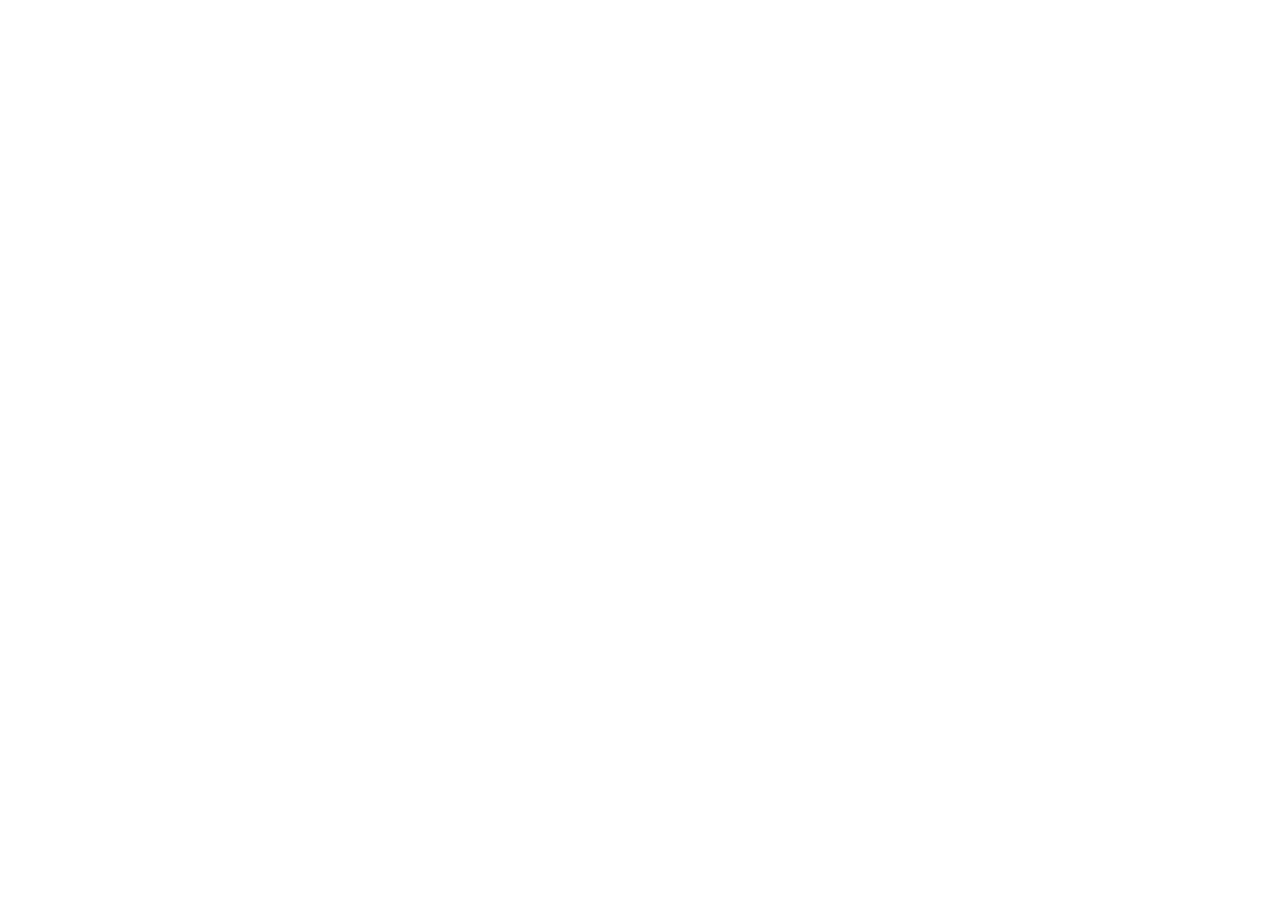
==== docs/index.html @ 64505f27 "docs agregado" ====
<!doctype html><html lang="en"><head><meta charset="utf-8"/><link rel="icon" href="/favicon.ico"/><meta name="viewport" content="width=device-width,initial-scale=1"/><meta name="theme-color" content="#000000"/><meta name="description" content="Web site created using create-react-app"/><link rel="apple-touch-icon" href="/logo192.png"/><link rel="manifest" href="/manifest.json"/><link rel="stylesheet" href="https://cdnjs.cloudflare.com/ajax/libs/animate.css/4.1.1/animate.min.css"/><title>GifExpert App</title><script defer="defer" src="/static/js/main.c0799ad9.js"></script><link href="/static/css/main.f6aec5f5.css" rel="stylesheet"></head><body><noscript>You need to enable JavaScript to run this app.</noscript><div id="root"></div></body></html>
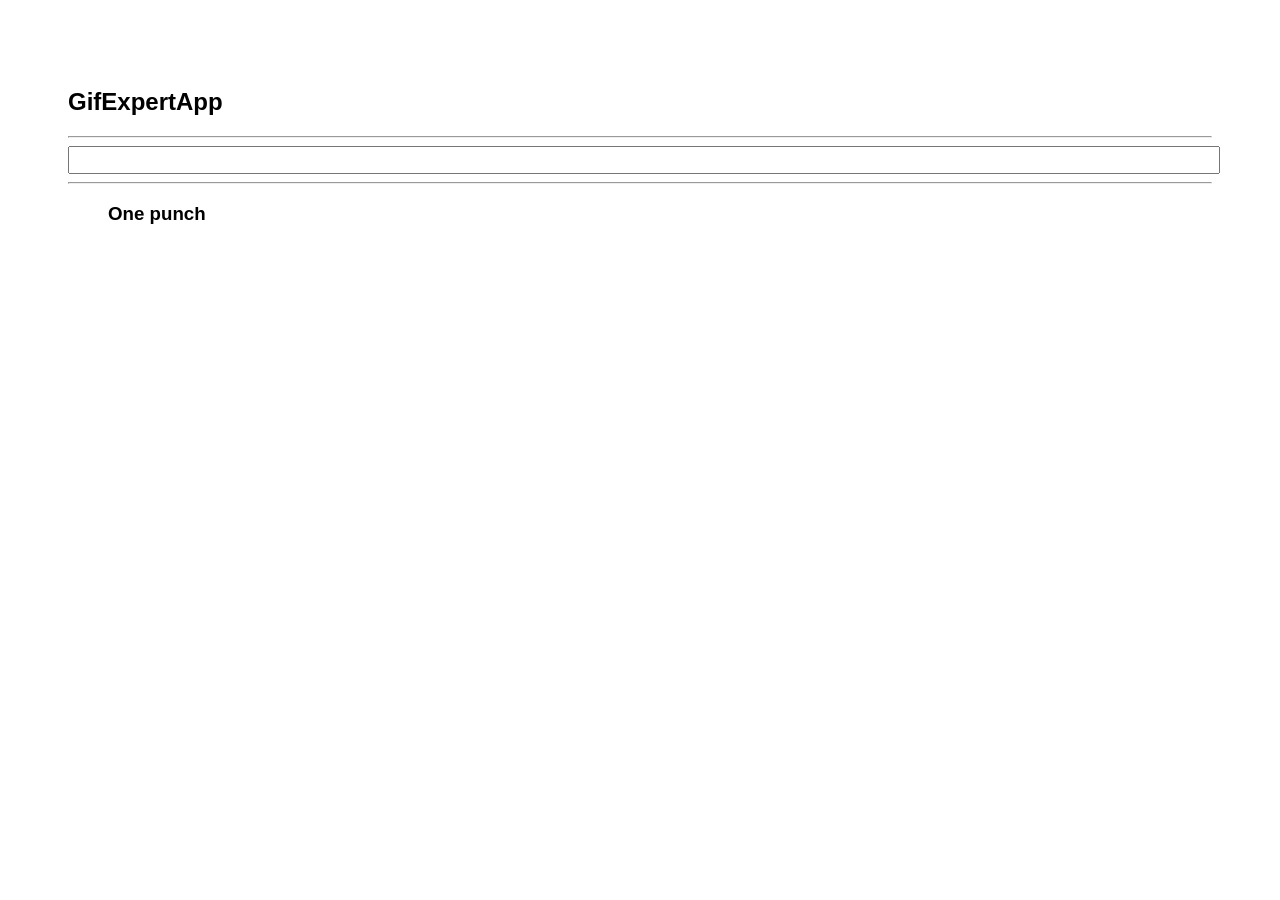
==== commit 031db9a1: "html actualizado" ====
--- a/docs/index.html
+++ b/docs/index.html
@@ -1 +1,22 @@
-<!doctype html><html lang="en"><head><meta charset="utf-8"/><link rel="icon" href="/favicon.ico"/><meta name="viewport" content="width=device-width,initial-scale=1"/><meta name="theme-color" content="#000000"/><meta name="description" content="Web site created using create-react-app"/><link rel="apple-touch-icon" href="/logo192.png"/><link rel="manifest" href="/manifest.json"/><link rel="stylesheet" href="https://cdnjs.cloudflare.com/ajax/libs/animate.css/4.1.1/animate.min.css"/><title>GifExpert App</title><script defer="defer" src="/static/js/main.c0799ad9.js"></script><link href="/static/css/main.f6aec5f5.css" rel="stylesheet"></head><body><noscript>You need to enable JavaScript to run this app.</noscript><div id="root"></div></body></html>+<!doctype html>
+<html lang="en">
+
+<head>
+    <meta charset="utf-8" />
+    <link rel="icon" href="./favicon.ico" />
+    <meta name="viewport" content="width=device-width,initial-scale=1" />
+    <meta name="theme-color" content="#000000" />
+    <meta name="description" content="Web site created using create-react-app" />
+    <link rel="apple-touch-icon" href="./logo192.png" />
+    <link rel="manifest" href="./manifest.json" />
+    <link rel="stylesheet" href="https://cdnjs.cloudflare.com/ajax/libs/animate.css/4.1.1/animate.min.css" />
+    <title>GifExpert App</title>
+    <script defer="defer" src="./static/js/main.c0799ad9.js"></script>
+    <link href="./static/css/main.f6aec5f5.css" rel="stylesheet">
+</head>
+
+<body><noscript>You need to enable JavaScript to run this app.</noscript>
+    <div id="root"></div>
+</body>
+
+</html>
--- a/docs/static/css/main.f6aec5f5.css
+++ b/docs/static/css/main.f6aec5f5.css
@@ -0,0 +1,2 @@
+*{font-family:Arial,Helvetica,sans-serif}body{padding:60px}input{color:grey;font-size:1.2rem;width:100%}.card-grid{display:flex;flex-direction:row;flex-wrap:wrap}.card{align-content:center;border:1px solid grey;border-radius:6px;margin-bottom:10px;margin-right:10px;overflow:hidden}.card p{padding:5px;text-align:center}.card img{max-height:170px}
+/*# sourceMappingURL=main.f6aec5f5.css.map*/
